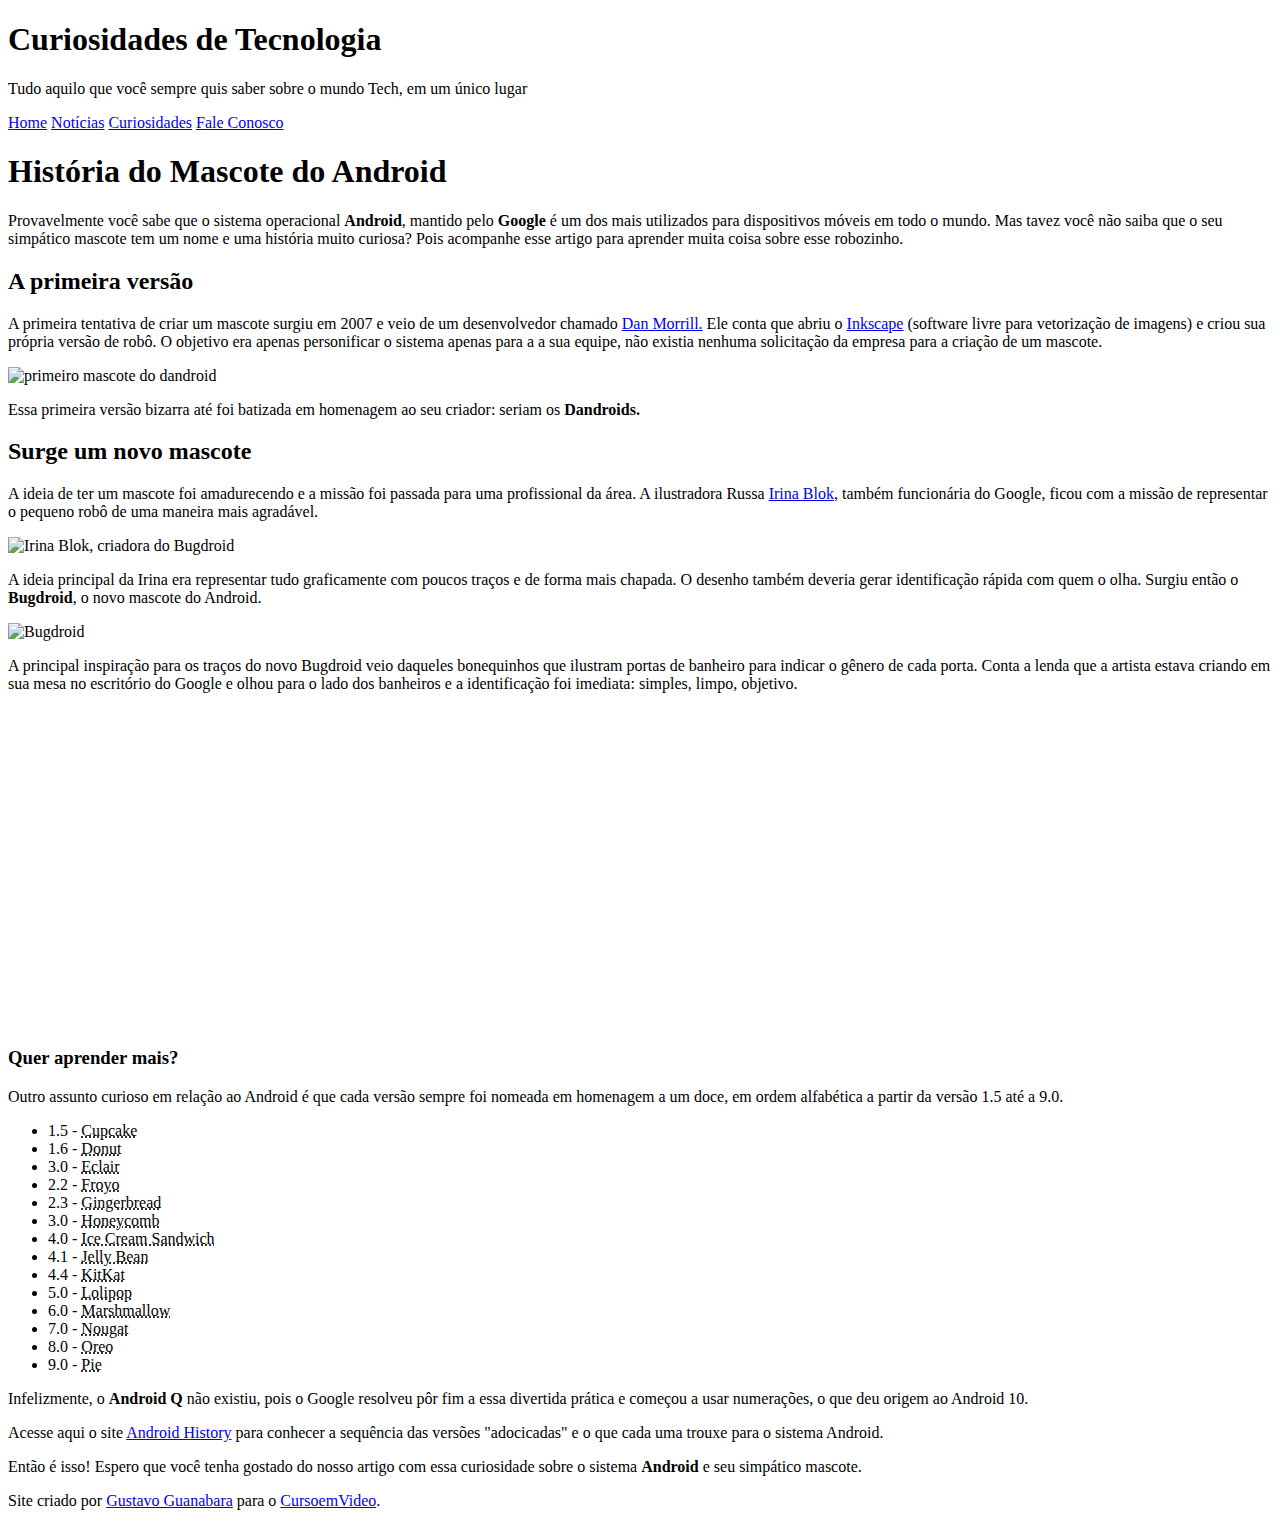
==== index.html @ b45d2ff9 "corrigido nome do index" ====
<!DOCTYPE html>
<html lang="pt-br">
<head>
    <meta charset="UTF-8">
    <meta http-equiv="X-UA-Compatible" content="IE=edge">
    <meta name="viewport" content="width=device-width, initial-scale=1.0">
    <title>Document</title>
    <link rel="shortcut icon" href="imagens/favicon.ico" type="image/x-icon">
   <link rel="stylesheet" href="estilo/style.css">
</head>
<body>
    <header>
        <h1>Curiosidades de Tecnologia</h1>
        <p>Tudo aquilo que você sempre quis saber sobre o mundo Tech, em um único lugar</p>
    </header>
    <nav>
        <a href="#">Home</a>
        <a href="#">Notícias</a>
        <a href="#">Curiosidades</a>
        <a href="#">Fale Conosco</a>
    </nav>

    <main>
        <article>
            <h1>História do Mascote do Android</h1>

            <p>Provavelmente você sabe que o sistema operacional <strong>Android</strong>, mantido pelo<strong> Google</strong> é um dos mais utilizados para dispositivos móveis em todo o mundo. Mas tavez você não saiba que o seu simpático mascote tem um nome e uma história muito curiosa? Pois acompanhe esse artigo para aprender muita coisa sobre esse robozinho.</p>
            
            <h2>A primeira versão</h2>
            
            <p>A primeira tentativa de criar um mascote surgiu em 2007 e veio de um desenvolvedor chamado <a href="https://www.linkedin.com/in/morrildl" target="_blank" rel="external" class="externo">Dan Morrill.</a> Ele conta que abriu o <a href="https://inkscape.org/pt-br/" target="_blank" rel="external" class="externo">Inkscape</a> (software livre para vetorização de imagens) e criou sua própria versão de robô. O objetivo era apenas personificar o sistema apenas para a a sua equipe, não existia nenhuma solicitação da empresa para a criação de um mascote.</p>
            
            <picture>
                <source media="(max-width:670px )" srcset="imagens/dan-droids-pq.png"><img src="imagens/dan-droids.png" alt="primeiro mascote do dandroid"></picture>

            <p>Essa primeira versão bizarra até foi batizada em homenagem ao seu criador: seriam os <strong>Dandroids.</strong></p>
            
            <h2>Surge um novo mascote</h2>
            
            <p>A ideia de ter um mascote foi amadurecendo e a missão foi passada para uma profissional da área. A ilustradora Russa <a href="https://www.linkedin.com/in/irinablok" target="_blank" rel="external" class="externo">Irina Blok</a>, também funcionária do Google, ficou com a missão de representar o pequeno robô de uma maneira mais agradável.</p>
            
           <picture>
            <source media="(max-width:670px )" srcset="imagens/irina-blok-pq.jpg"><img src="imagens/irina-blok.jpg" alt="Irina Blok, criadora do Bugdroid"></picture>
            
            
            <p>A ideia principal da Irina era representar tudo graficamente com poucos traços e de forma mais chapada. O desenho também deveria gerar identificação rápida com quem o olha. Surgiu então o <strong>Bugdroid</strong>, o novo mascote do Android.</p>
            
            <img src="imagens/bugdroid.png" class="pequena" alt="Bugdroid">
            
            <p>A principal inspiração para os traços do novo Bugdroid veio daqueles bonequinhos que ilustram portas de banheiro para indicar o gênero de cada porta. Conta a lenda que a artista estava criando em sua mesa no escritório do Google e olhou para o lado dos banheiros e a identificação foi imediata: simples, limpo, objetivo.</p>
            
            <div class="video">
                <iframe width="560" height="315" src="https://www.youtube.com/embed/l2UDgpLz20M" title="YouTube video player" frameborder="0" allow="accelerometer; autoplay; clipboard-write; encrypted-media; gyroscope; picture-in-picture; web-share" allowfullscreen></iframe>
            </div>
             
           <aside>
               <h3>Quer aprender mais?</h3>
               
                <p>Outro assunto curioso em relação ao Android é que cada versão sempre foi nomeada em homenagem a um doce, em ordem alfabética a partir da versão 1.5 até a 9.0.</p>
               
                <ul>
                    <li>1.5 - <abbr title="Bolo de Copo">Cupcake</abbr></li>
                    <li>1.6 - <abbr title="Rosquinha">Donut</abbr></li>
                    <li>3.0 - <abbr title="Bomba">Eclair</abbr></li>
                    <li>2.2 - <abbr title="Iogurte Congelado">Froyo</abbr></li>
                    <li>2.3 - <abbr title="Biscoito de Gengibre">Gingerbread</abbr></li>
                    <li>3.0 - <abbr title="Favo de mel">Honeycomb</abbr></li>
                    <li>4.0 - <abbr title="Sanduiche de Sorvete">Ice Cream Sandwich</abbr></li>
                    <li>4.1 - <abbr title="Jujuba">Jelly Bean</abbr></li>
                    <li>4.4 - <abbr title="KitKat">KitKat</abbr></li>
                    <li>5.0 - <abbr title="Pirulito">Lolipop</abbr></li>
                    <li>6.0 - <abbr title="Marshmallow">Marshmallow</abbr></li>
                    <li>7.0 - <abbr title="Torrone">Nougat</abbr></li>
                    <li>8.0 - <abbr title="Oreo">Oreo</abbr></li>
                    <li>9.0 - <abbr title="Torta">Pie</abbr></li>
                </ul>
               
                <p>Infelizmente, o <strong>Android Q </strong>não existiu, pois o Google resolveu pôr fim a essa divertida prática e começou a usar numerações, o que deu origem ao Android 10.</p>
               
                <p>Acesse aqui o site <a href="https://www.android.com/intl/en_uk/history/" target="_blank" rel="external" translate="yes" class="externo">Android History</a> para conhecer a sequência das versões "adocicadas" e o que cada uma trouxe para o sistema Android.</p>
               
           </aside>
            
            <p>Então é isso! Espero que você tenha gostado do nosso artigo com essa curiosidade sobre o sistema <strong>Android</strong> e seu simpático mascote.</p>
        </article>
        </main>
        <footer>
            <p>Site criado por <a href="https://github.com/gustavoguanabara" target="_blank" rel="external">Gustavo Guanabara</a> para o <a href="https://www.youtube.com/@CursoemVideo" target="_blank" rel="external">CursoemVideo</a>.</p>
        </footer>
</body>


</html>
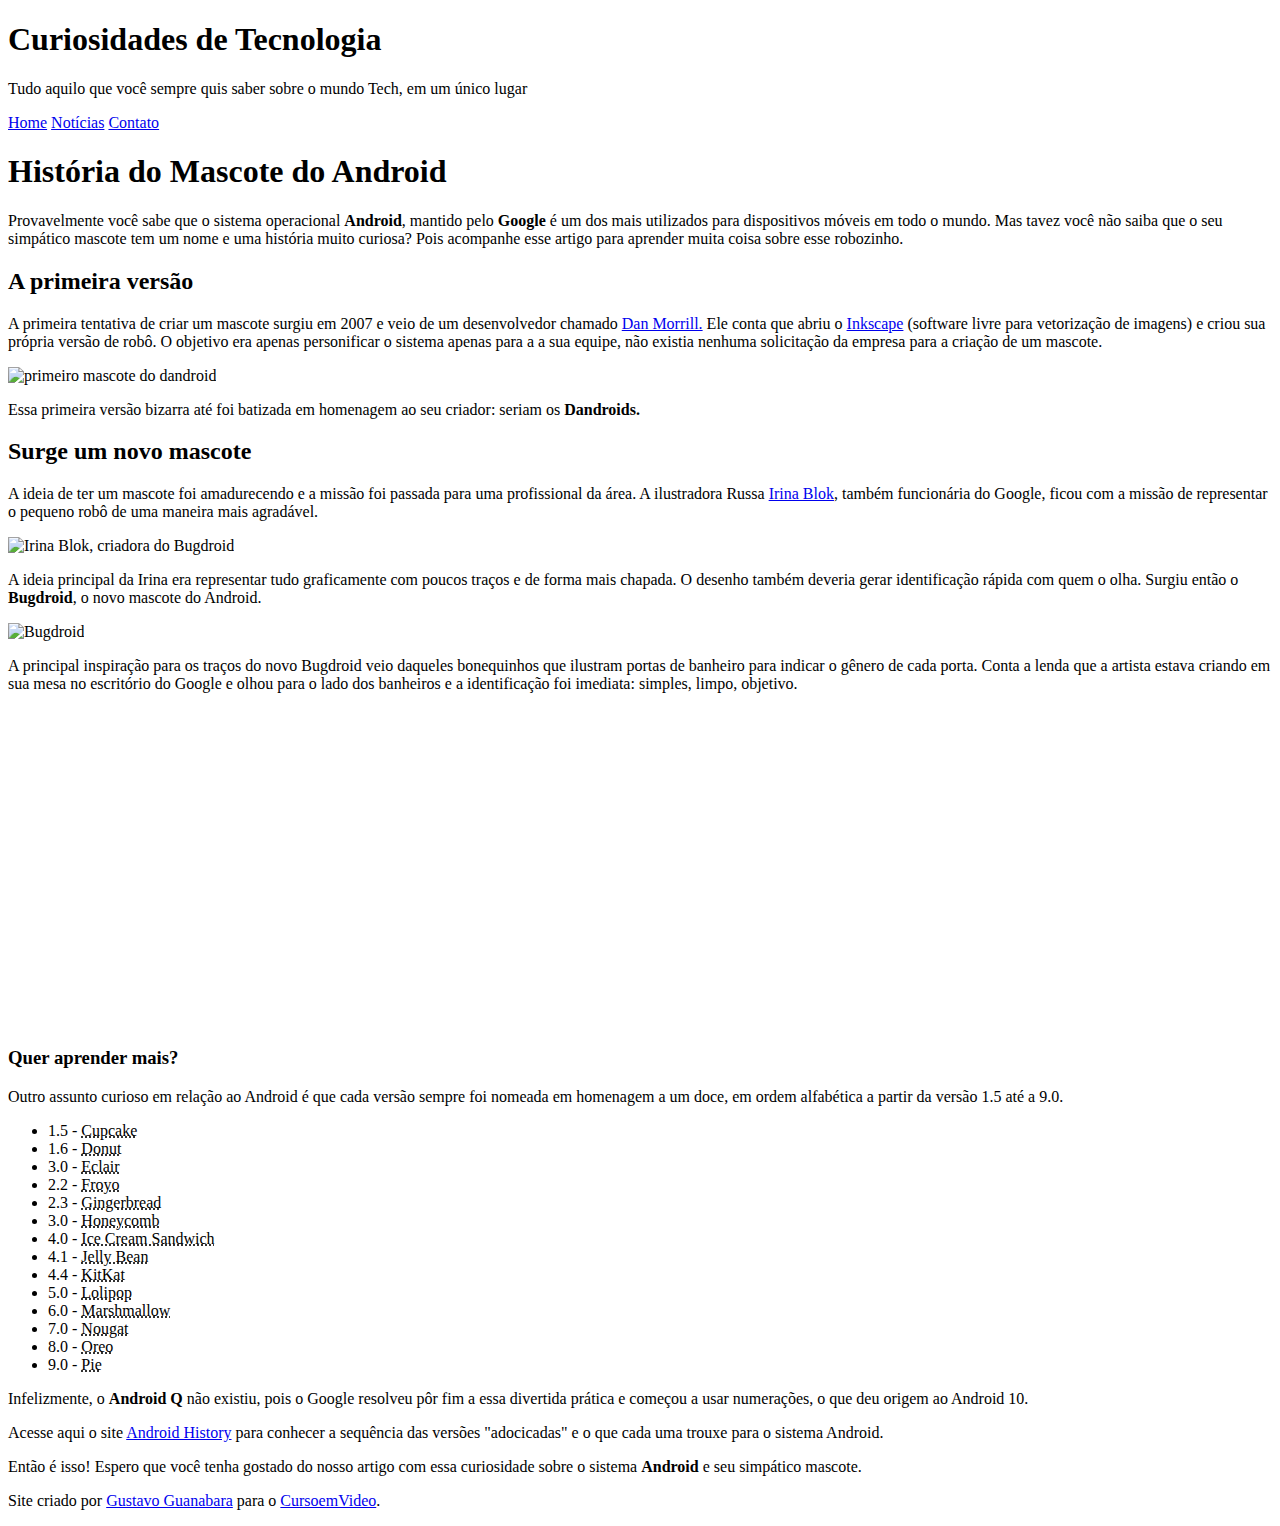
==== commit 17f5980d: "correção ponte" ====
--- a/index.html
+++ b/index.html
@@ -16,8 +16,7 @@
     <nav>
         <a href="#">Home</a>
         <a href="#">Notícias</a>
-        <a href="#">Curiosidades</a>
-        <a href="#">Fale Conosco</a>
+        <a href="#">Contato</a>
     </nav>
 
     <main>
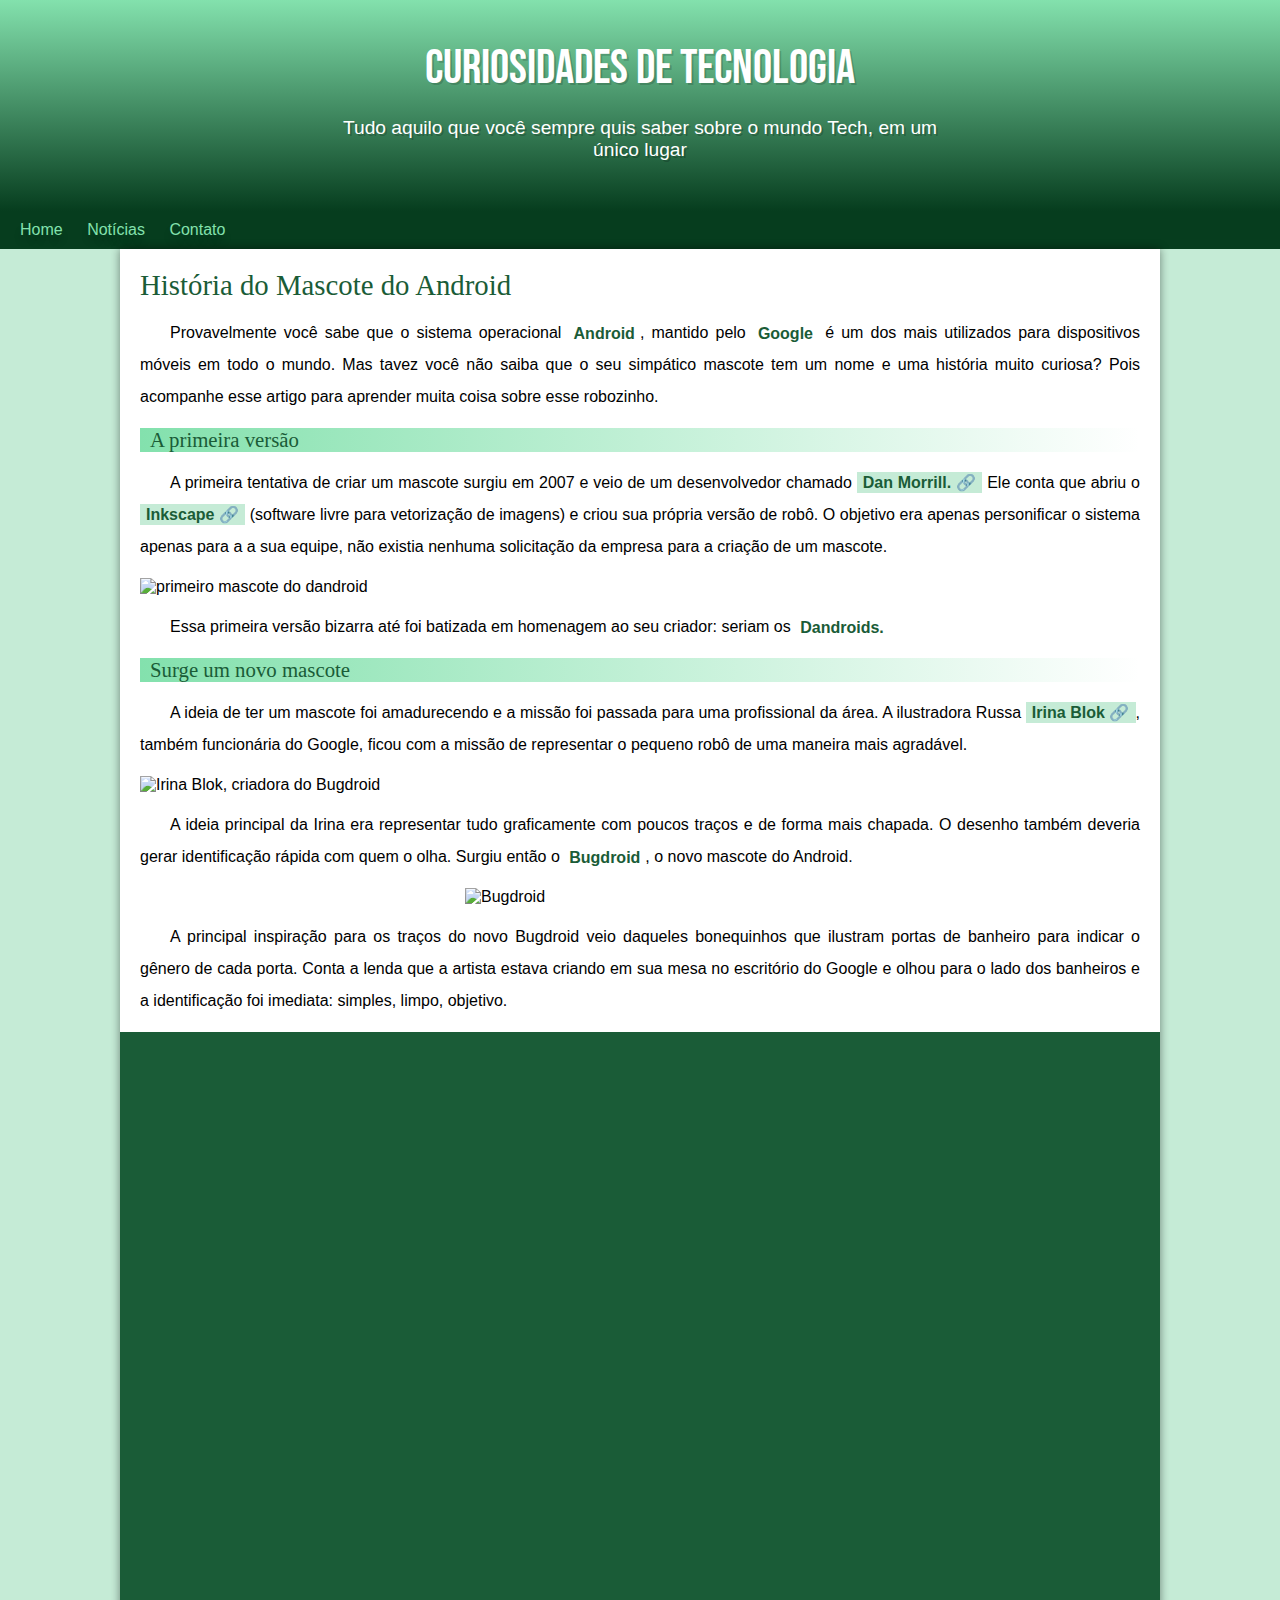
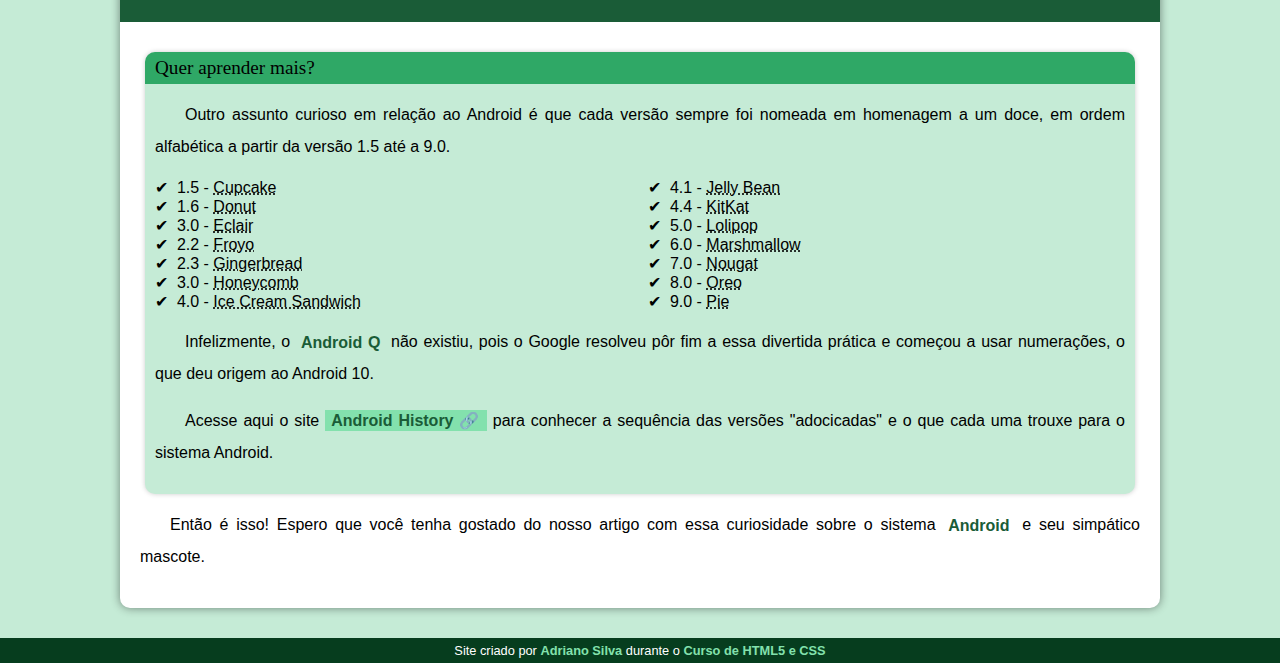
==== commit 35104df0: "Update index.html" ====
--- a/index.html
+++ b/index.html
@@ -84,7 +84,7 @@
         </article>
         </main>
         <footer>
-            <p>Site criado por <a href="https://github.com/gustavoguanabara" target="_blank" rel="external">Gustavo Guanabara</a> para o <a href="https://www.youtube.com/@CursoemVideo" target="_blank" rel="external">CursoemVideo</a>.</p>
+            <p>Site criado por <a href="https://github.com/Adriansilvadev/html-css" target="_blank" rel="external">Adriano Silva</a> durante o<a href="https://github.com/Adriansilvadev/html-css" target="_blank" rel="external"> Curso de HTML5 e CSS </a></p>
         </footer>
 </body>
 
--- a/estilo/style.css
+++ b/estilo/style.css
@@ -0,0 +1,215 @@
+@charset "UTF-8";
+
+@import url('https://fonts.googleapis.com/css2?family=Bebas+Neue&display=swap');
+
+@font-face {
+    font-family:Android ;
+    src: url('../fontes/idroid.otf') format(opentype);
+    font-weight: normal;
+}
+
+:root {
+    --cor0: #c5ebd6;
+    --cor1: #83e1ad;
+    --cor2: #83e1ad;
+    --cor3: #3ddc84;
+    --cor4: #2fa866;
+    --cor5: #1a5c37;
+    --cor6: #063d1e;
+    --fonte-padrão:Arial, Verdana, Helvetica, sans-serif;
+    --fonte-destaque: 'Bebas Neue', cursive;
+    --fonte-android: 'Android', cursive;
+}
+
+* {
+    margin: 0px;
+    padding: 0px;    
+}
+
+body {
+    background-color: var(--cor0);
+    font-family: var(--fonte-padrão);
+    text-align: justify;
+}
+
+header {
+    background-image: linear-gradient(to top, var(--cor6), var(--cor1));
+    min-height: 150px;
+    text-align: center;
+    padding-top: 40px;   
+}
+
+header > h1 {
+    color: white;
+    font-family: var(--fonte-destaque); 
+    font-size: 3em; 
+    font-weight: normal;
+    margin-bottom: 20px;
+    text-shadow: 2px 2px 0px rgba(0, 0, 0, 0.178);  
+}
+
+ header >p {
+    color: white;
+    font-family: var(--fonte-padrão);
+    font-size: 1.2em;
+    max-width: 600px;
+    padding-right: 10px;
+    padding-left: 10px;
+    margin: auto;
+    padding-bottom: 50px;
+    text-shadow: 2px 2px 0px rgba(0, 0, 0, 0.192); 
+ }
+
+ nav {
+    background-color: var(--cor6);
+    text-align: left;
+    text-shadow: 0px 7px 7px rgba(0, 0, 0, 0.192);
+    padding: 10px;
+ }
+ 
+ nav a {
+    color:var(--cor1);
+    padding: 10px;
+    text-decoration: none;
+    font-weight: normal;
+    transition-duration: 0.5s;  
+ }
+ 
+ nav > a:hover{
+    background-color: var(--cor5);
+    color: var(--cor4);
+    border-radius: 5px;
+ }
+
+ main {
+    min-width: 300px;
+    max-width: 1000px;
+    margin: auto;
+    margin-bottom: 30px;
+    background-color: white;
+    padding: 20px;
+    box-shadow: 0px 0px 10px rgba(0, 0, 0, 0.449);
+    border-radius: 0px 0px 10px 10px;
+ }
+
+main h1{
+    color: var(--cor5);
+    font-family: var(--fonte-android);
+    font-weight: normal;
+    font-size: 1.8em;
+}
+
+main h2 {
+    font-family: var(--fonte-android); 
+    font-size: 1.3em;
+    font-weight: normal;
+    color: var(--cor5);
+    background-image: linear-gradient(to right, var(--cor1), transparent);
+    text-indent: 10px;
+}
+
+main p {
+    margin: 15px 0px; 
+    text-indent: 30px;
+    font-size: 1em;
+    line-height: 2em; 
+}
+
+main strong {
+    color: var(--cor5);
+    font-weight: bolder;
+    padding: 1.5px 5px;
+}
+
+ main img {
+    width: 100%;
+}
+
+main img.pequena {
+    max-width: 350px;
+    display: block;
+    margin: auto;
+}
+
+main a {
+    color: var(--cor5);
+    text-decoration: none;
+    font-weight: bold;
+    background-color: var(--cor0);
+    padding: 2px 6px;
+}
+
+main a:hover {
+    text-decoration: underline;
+    color: var(--cor4);
+}
+
+div.video {
+    background-color: var(--cor5);
+    margin:0px -20px 30px -20px;
+    padding: 20px;
+    padding-bottom: 57%;
+    position: relative;
+}
+div.video > iframe {
+    position: absolute;
+    top:5% ;
+    left: 5%;
+    width: 90%;
+    height:90% ;
+}
+
+a.externo::after {
+    content:'\0020\1F517';
+}
+
+
+aside {
+    margin: 5px;
+    padding: 10px;
+    background-color: var(--cor0);
+    border-radius: 10px;
+    box-shadow: 0px 0px 5px rgba(0, 0, 0, 0.204);
+}
+
+aside > ul {
+    list-style-position: inside;
+    list-style-type: '\2714\00A0\00A0';
+    columns: 2;
+}
+
+aside > h3 {
+    font-family: var(--fonte-android);
+    font-weight: normal;
+    font-size: 1.2em;
+    background-color: var(--cor4);
+    padding: 5px;
+    border-radius: 10px 10px 0px 0px ;
+    text-indent: 5px;
+    margin: -10px -10px 0px -10px ;
+}
+
+aside a {
+    background-color: var(--cor1);
+}
+
+footer {
+    font-family: var(--fonte-padrão);
+    font-size: 0.8em;
+    background-color: var(--cor6);
+    color: white;
+    padding: 5px;
+    text-align: center;   
+}
+
+footer a {
+    text-decoration: none;
+    color: var(--cor2);
+    font-weight: bolder;
+}
+
+footer a:hover {
+    text-decoration: underline;
+    color: var(--cor4);
+  
+} 
